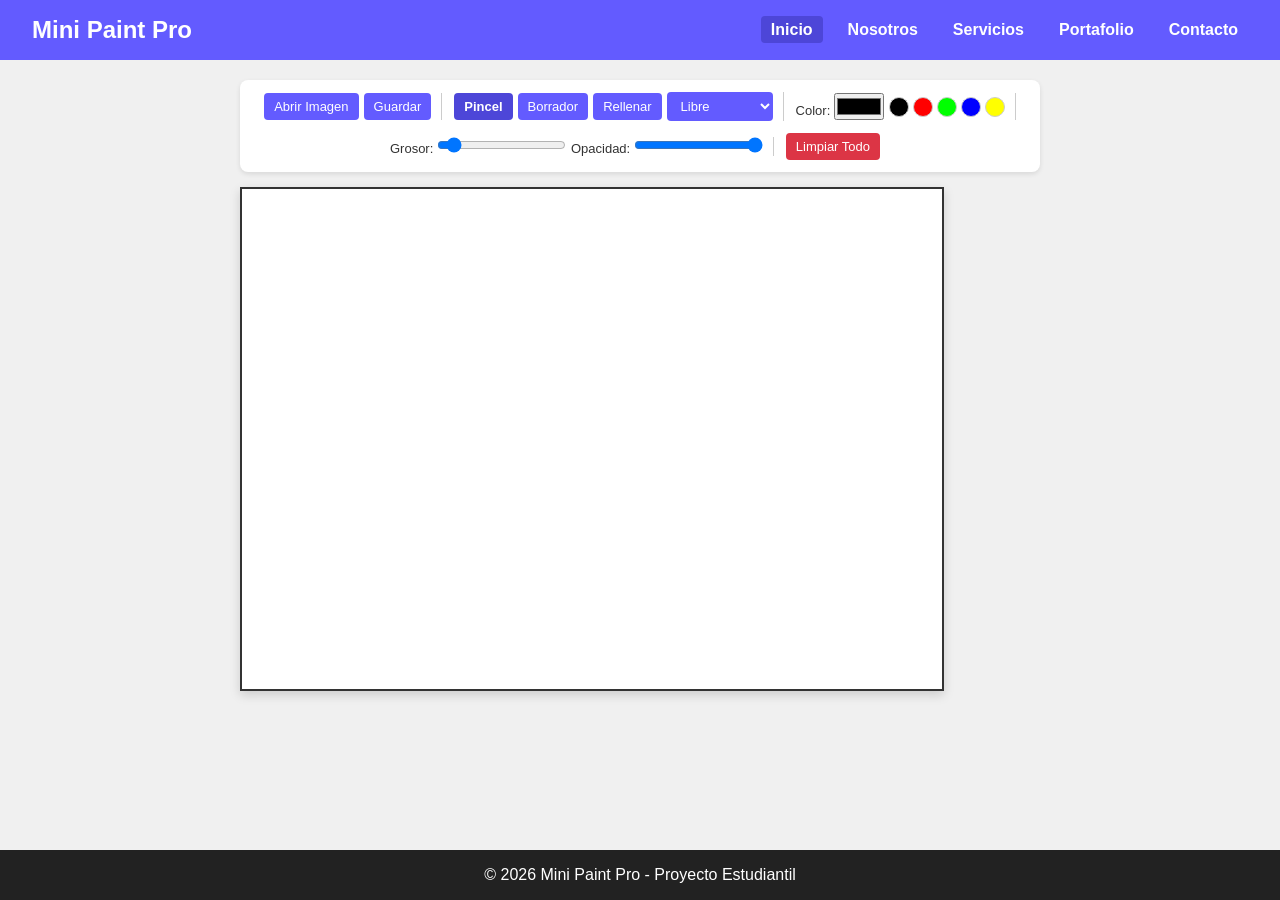
==== index.html @ 4358f199 "Actualizo contenido de paginas principales y agrego nuevo servicio" ====
<!DOCTYPE html>
<html lang="es">
<head>
    <meta charset="UTF-8">
    <meta name="viewport" content="width=device-width, initial-scale=1.0">
    <title>Mini Paint Pro - Proyecto Integrador</title>
    <!-- Actividad 10: Favicon -->
    <link rel="icon" type="image/png" href="assets/favicon.png">
    <style>
        /* Actividad 5: Variables CSS (:root) */
        :root {
            --primario: #635bff;
            --primario-oscuro: #4d46d8;
            --fondo: #f0f0f0;
            --texto: #333333;
            --blanco: #ffffff;
            --peligro: #dc3545;
            --peligro-oscuro: #a71d2a;
        }

        * {
            box-sizing: border-box;
            margin: 0;
            padding: 0;
        }

        body {
            font-family: Arial, sans-serif;
            background-color: var(--fondo);
            color: var(--texto);
            display: flex;
            flex-direction: column;
            min-height: 100vh;
        }

        /* Estructura semántica: Encabezado y Navegación */
        header {
            background-color: var(--primario);
            color: var(--blanco);
            padding: 1rem 2rem;
            display: flex;
            justify-content: space-between;
            align-items: center;
            flex-wrap: wrap;
        }

        .logo h1 {
            font-size: 1.5rem;
            color: var(--blanco);
        }

        /* Sección 2 de la consigna: Enlaces entre páginas */
        nav ul {
            display: flex;
            list-style: none;
            gap: 15px;
        }

        nav a {
            color: var(--blanco);
            text-decoration: none;
            font-weight: bold;
            padding: 5px 10px;
            border-radius: 4px;
            transition: background 0.3s;
        }

        nav a:hover, nav a.active {
            background-color: var(--primario-oscuro);
        }

        main {
            flex: 1;
            display: flex;
            flex-direction: column;
            align-items: center;
            padding: 20px;
        }

        .toolbar {
            background: var(--blanco);
            padding: 12px;
            border-radius: 8px;
            box-shadow: 0 2px 5px rgba(0,0,0,0.1);
            display: flex;
            flex-wrap: wrap;
            gap: 12px;
            align-items: center;
            justify-content: center;
            max-width: 800px;
            margin-bottom: 15px;
        }

        .tool-group {
            display: flex;
            align-items: center;
            gap: 5px;
            border-right: 1px solid #ccc;
            padding-right: 10px;
        }

        .tool-group:last-child {
            border-right: none;
        }

        canvas {
            border: 2px solid var(--texto);
            background-color: var(--blanco);
            cursor: crosshair;
            box-shadow: 0 4px 10px rgba(0,0,0,0.15);
            touch-action: none;
        }

        button, select {
            padding: 6px 10px;
            background-color: var(--primario);
            color: var(--blanco);
            border: none;
            border-radius: 4px;
            cursor: pointer;
            font-size: 13px;
        }

        button:hover, select:hover {
            background-color: var(--primario-oscuro);
        }

        button.active {
            background-color: var(--primario-oscuro);
            font-weight: bold;
        }

        button.clear {
            background-color: var(--peligro);
        }

        button.clear:hover {
            background-color: var(--peligro-oscuro);
        }

        .color-palette {
            display: flex;
            gap: 4px;
        }

        .color-btn {
            width: 20px;
            height: 20px;
            border-radius: 50%;
            border: 1px solid #ccc;
            cursor: pointer;
            padding: 0;
        }

        label {
            font-size: 13px;
            color: var(--texto);
        }

        /* Estructura semántica: Pie de página */
        footer {
            background-color: #222;
            color: var(--blanco);
            text-align: center;
            padding: 1rem;
            margin-top: auto;
        }
    </style>
</head>
<body>

    <header>
        <div class="logo">
            <!-- Actividad 1: Nombre de la app o marca -->
            <h1>Mini Paint Pro</h1>
        </div>
        <!-- Enlaces requeridos en el punto 2 y Actividad 3 -->
        <nav>
            <ul>
                <li><a href="index.html" class="active">Inicio</a></li>
                <li><a href="nosotros.html">Nosotros</a></li>
                <li><a href="servicios.html">Servicios</a></li>
                <li><a href="portfolio.html">Portafolio</a></li>
                <li><a href="contacto.html">Contacto</a></li>
            </ul>
        </nav>
    </header>

    <main>
        <section class="paint-container">
            <div class="toolbar">
                <div class="tool-group">
                    <input type="file" id="fileInput" accept="image/*" style="display: none;">
                    <button onclick="document.getElementById('fileInput').click()">Abrir Imagen</button>
                    <button id="saveBtn">Guardar</button>
                </div>

                <div class="tool-group">
                    <button id="toolPencil" class="active">Pincel</button>
                    <button id="toolEraser">Borrador</button>
                    <button id="toolFill">Rellenar</button>
                    <select id="shapeSelect">
                        <option value="none">Libre</option>
                        <option value="line">Línea</option>
                        <option value="rect">Rectángulo</option>
                        <option value="circle">Círculo</option>
                    </select>
                </div>

                <div class="tool-group">
                    <label>Color: <input type="color" id="colorPicker" value="#000000"></label>
                    <div class="color-palette">
                        <button class="color-btn" style="background: #000000;" onclick="setColor('#000000')"></button>
                        <button class="color-btn" style="background: #ff0000;" onclick="setColor('#ff0000')"></button>
                        <button class="color-btn" style="background: #00ff00;" onclick="setColor('#00ff00')"></button>
                        <button class="color-btn" style="background: #0000ff;" onclick="setColor('#0000ff')"></button>
                        <button class="color-btn" style="background: #ffff00;" onclick="setColor('#ffff00')"></button>
                    </div>
                </div>

                <div class="tool-group">
                    <label>Grosor: <input type="range" id="brushSize" min="1" max="50" value="5"></label>
                    <label>Opacidad: <input type="range" id="opacity" min="0.1" max="1" step="0.1" value="1"></label>
                </div>

                <div class="tool-group">
                    <button id="clearBtn" class="clear">Limpiar Todo</button>
                </div>
            </div>

            <canvas id="paintCanvas" width="700" height="500"></canvas>
        </section>
    </main>

    <footer>
        <p>&copy; 2026 Mini Paint Pro - Proyecto Estudiantil</p>
    </footer>

    <script>
        const canvas = document.getElementById('paintCanvas');
        const ctx = canvas.getContext('2d', { willReadFrequently: true });
        
        const colorPicker = document.getElementById('colorPicker');
        const brushSize = document.getElementById('brushSize');
        const opacity = document.getElementById('opacity');
        const clearBtn = document.getElementById('clearBtn');
        const saveBtn = document.getElementById('saveBtn');
        const fileInput = document.getElementById('fileInput');
        const shapeSelect = document.getElementById('shapeSelect');

        const toolPencil = document.getElementById('toolPencil');
        const toolEraser = document.getElementById('toolEraser');
        const toolFill = document.getElementById('toolFill');

        let isDrawing = false;
        let currentTool = 'pencil';
        let startX = 0;
        let startY = 0;
        let snapshot = null;

        ctx.lineCap = 'round';
        ctx.lineJoin = 'round';
        
        function resetCanvas() {
            ctx.globalAlpha = 1.0;
            ctx.fillStyle = "#ffffff";
            ctx.fillRect(0, 0, canvas.width, canvas.height);
        }
        resetCanvas();

        function setActiveTool(button, toolName) {
            document.querySelectorAll('.tool-group button').forEach(btn => btn.classList.remove('active'));
            button.classList.add('active');
            currentTool = toolName;
        }

        toolPencil.addEventListener('click', () => setActiveTool(toolPencil, 'pencil'));
        toolEraser.addEventListener('click', () => setActiveTool(toolEraser, 'eraser'));
        toolFill.addEventListener('click', () => setActiveTool(toolFill, 'fill'));

        function setColor(hex) {
            colorPicker.value = hex;
        }

        fileInput.addEventListener('change', function() {
            const file = fileInput.files[0];
            if (!file) return;

            const reader = new FileReader();
            reader.onload = function(e) {
                const img = new Image();
                img.onload = function() {
                    resetCanvas();
                    
                    let hRatio = canvas.width / img.width;
                    let vRatio = canvas.height / img.height;
                    let ratio = Math.min(hRatio, vRatio);
                    let centerShiftX = (canvas.width - img.width * ratio) / 2;
                    let centerShiftY = (canvas.height - img.height * ratio) / 2;

                    ctx.drawImage(img, 0, 0, img.width, img.height, centerShiftX, centerShiftY, img.width * ratio, img.height * ratio);
                };
                img.src = e.target.result;
            };
            reader.readAsDataURL(file);
            fileInput.value = '';
        });

        function getCoordinates(e) {
            const rect = canvas.getBoundingClientRect();
            const clientX = e.touches ? e.touches[0].clientX : e.clientX;
            const clientY = e.touches ? e.touches[0].clientY : e.clientY;
            return {
                x: clientX - rect.left,
                y: clientY - rect.top
            };
        }

        function startDrawing(e) {
            isDrawing = true;
            const coords = getCoordinates(e);
            startX = coords.x;
            startY = coords.y;

            ctx.beginPath();
            ctx.moveTo(startX, startY);

            snapshot = ctx.getImageData(0, 0, canvas.width, canvas.height);

            if (currentTool === 'fill') {
                floodFill(Math.floor(startX), Math.floor(startY), colorPicker.value);
                isDrawing = false;
            } else if (shapeSelect.value === 'none') {
                draw(e);
            }
        }

        function stopDrawing() {
            if (!isDrawing) return;
            isDrawing = false;
            ctx.beginPath();
        }

        function draw(e) {
            if (!isDrawing) return;

            const coords = getCoordinates(e);
            const x = coords.x;
            const y = coords.y;

            ctx.lineWidth = brushSize.value;

            if (currentTool === 'eraser') {
                ctx.globalAlpha = 1.0;
                ctx.strokeStyle = '#ffffff';
            } else {
                ctx.globalAlpha = parseFloat(opacity.value);
                ctx.strokeStyle = colorPicker.value;
            }

            const shape = shapeSelect.value;

            if (shape === 'none') {
                ctx.lineTo(x, y);
                ctx.stroke();
                ctx.beginPath();
                ctx.moveTo(x, y);
            } else {
                ctx.globalAlpha = 1.0;
                ctx.putImageData(snapshot, 0, 0);
                
                ctx.globalAlpha = parseFloat(opacity.value);
                ctx.beginPath();

                if (shape === 'line') {
                    ctx.moveTo(startX, startY);
                    ctx.lineTo(x, y);
                } else if (shape === 'rect') {
                    ctx.rect(startX, startY, x - startX, y - startY);
                } else if (shape === 'circle') {
                    const radius = Math.sqrt(Math.pow(startX - x, 2) + Math.pow(startY - y, 2));
                    ctx.arc(startX, startY, radius, 0, 2 * Math.PI);
                }
                ctx.stroke();
            }
        }

        function floodFill(startX, startY, fillColorHex) {
            ctx.globalAlpha = 1.0;
            const imgData = ctx.getImageData(0, 0, canvas.width, canvas.height);
            const data = imgData.data;

            const targetPos = (startY * canvas.width + startX) * 4;
            const startR = data[targetPos];
            const startG = data[targetPos + 1];
            const startB = data[targetPos + 2];
            const startA = data[targetPos + 3];

            const fillR = parseInt(fillColorHex.substr(1,2), 16);
            const fillG = parseInt(fillColorHex.substr(3,2), 16);
            const fillB = parseInt(fillColorHex.substr(5,2), 16);

            if (startR === fillR && startG === fillG && startB === fillB) return;

            const pixelStack = [[startX, startY]];

            while (pixelStack.length > 0) {
                const [x, y] = pixelStack.pop();
                const currentPos = (y * canvas.width + x) * 4;

                if (x < 0 || x >= canvas.width || y < 0 || y >= canvas.height) continue;

                if (data[currentPos] === startR &&
                    data[currentPos + 1] === startG &&
                    data[currentPos + 2] === startB &&
                    data[currentPos + 3] === startA) {

                    data[currentPos] = fillR;
                    data[currentPos + 1] = fillG;
                    data[currentPos + 2] = fillB;
                    data[currentPos + 3] = 255;

                    pixelStack.push([x + 1, y]);
                    pixelStack.push([x - 1, y]);
                    pixelStack.push([x, y + 1]);
                    pixelStack.push([x, y - 1]);
                }
            }
            ctx.putImageData(imgData, 0, 0);
        }

        canvas.addEventListener('mousedown', startDrawing);
        canvas.addEventListener('mousemove', draw);
        canvas.addEventListener('mouseup', stopDrawing);
        canvas.addEventListener('mouseleave', stopDrawing);

        canvas.addEventListener('touchstart', (e) => { e.preventDefault(); startDrawing(e); });
        canvas.addEventListener('touchmove', (e) => { e.preventDefault(); draw(e); });
        canvas.addEventListener('touchend', stopDrawing);

        clearBtn.addEventListener('click', () => {
            if (confirm("¿Seguro que quieres borrar todo el lienzo?")) {
                resetCanvas();
            }
        });

        saveBtn.addEventListener('click', () => {
            const link = document.createElement('a');
            link.download = 'mi-dibujo-paint.png';
            link.href = canvas.toDataURL('image/png');
            link.click();
        });
    </script>
</body>
</html>
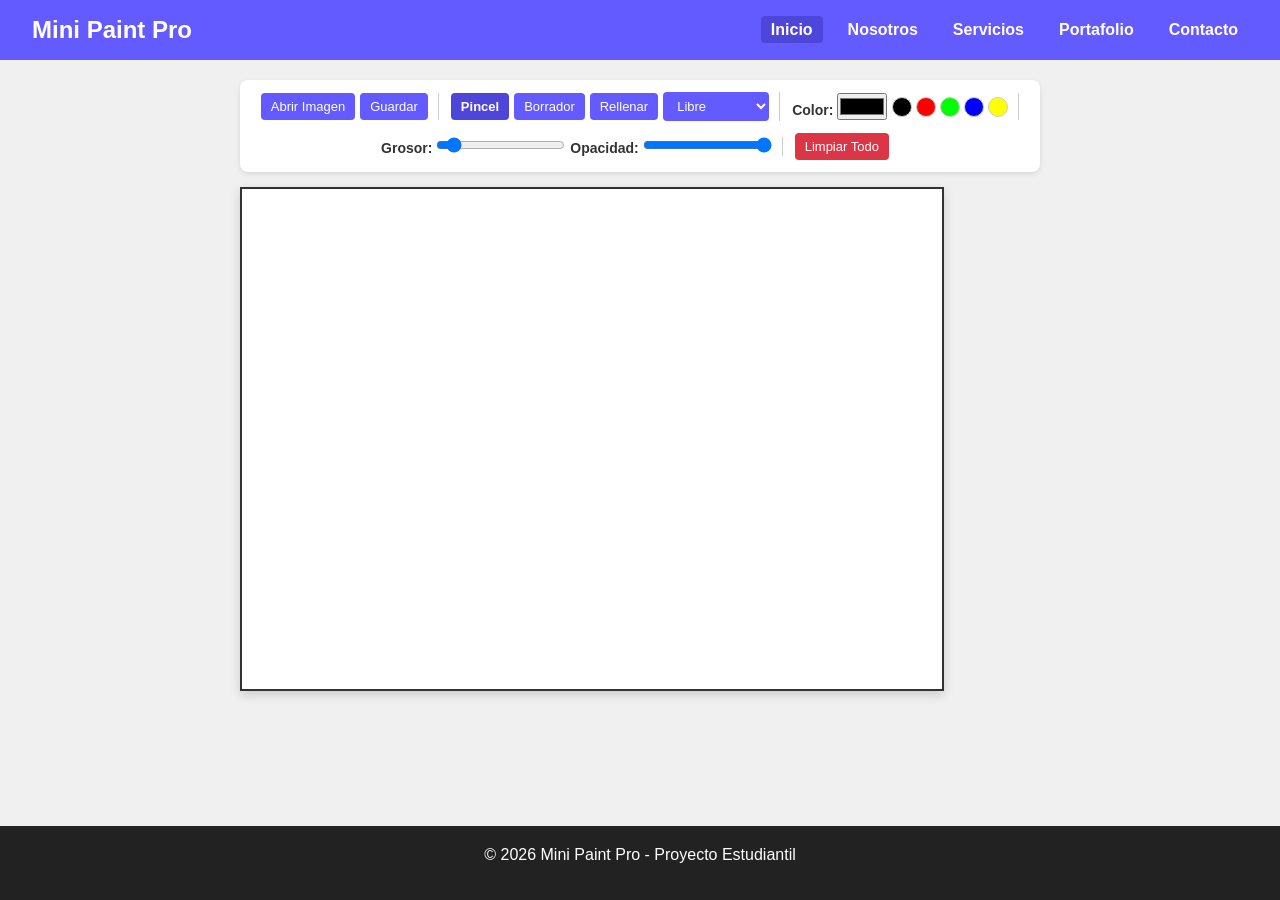
==== commit f518fdc3: "Se separaron los JS y CSS de los HTML" ====
--- a/index.html
+++ b/index.html
@@ -6,166 +6,8 @@
     <title>Mini Paint Pro - Proyecto Integrador</title>
     <!-- Actividad 10: Favicon -->
     <link rel="icon" type="image/png" href="assets/favicon.png">
-    <style>
-        /* Actividad 5: Variables CSS (:root) */
-        :root {
-            --primario: #635bff;
-            --primario-oscuro: #4d46d8;
-            --fondo: #f0f0f0;
-            --texto: #333333;
-            --blanco: #ffffff;
-            --peligro: #dc3545;
-            --peligro-oscuro: #a71d2a;
-        }
-
-        * {
-            box-sizing: border-box;
-            margin: 0;
-            padding: 0;
-        }
-
-        body {
-            font-family: Arial, sans-serif;
-            background-color: var(--fondo);
-            color: var(--texto);
-            display: flex;
-            flex-direction: column;
-            min-height: 100vh;
-        }
-
-        /* Estructura semántica: Encabezado y Navegación */
-        header {
-            background-color: var(--primario);
-            color: var(--blanco);
-            padding: 1rem 2rem;
-            display: flex;
-            justify-content: space-between;
-            align-items: center;
-            flex-wrap: wrap;
-        }
-
-        .logo h1 {
-            font-size: 1.5rem;
-            color: var(--blanco);
-        }
-
-        /* Sección 2 de la consigna: Enlaces entre páginas */
-        nav ul {
-            display: flex;
-            list-style: none;
-            gap: 15px;
-        }
-
-        nav a {
-            color: var(--blanco);
-            text-decoration: none;
-            font-weight: bold;
-            padding: 5px 10px;
-            border-radius: 4px;
-            transition: background 0.3s;
-        }
-
-        nav a:hover, nav a.active {
-            background-color: var(--primario-oscuro);
-        }
-
-        main {
-            flex: 1;
-            display: flex;
-            flex-direction: column;
-            align-items: center;
-            padding: 20px;
-        }
-
-        .toolbar {
-            background: var(--blanco);
-            padding: 12px;
-            border-radius: 8px;
-            box-shadow: 0 2px 5px rgba(0,0,0,0.1);
-            display: flex;
-            flex-wrap: wrap;
-            gap: 12px;
-            align-items: center;
-            justify-content: center;
-            max-width: 800px;
-            margin-bottom: 15px;
-        }
-
-        .tool-group {
-            display: flex;
-            align-items: center;
-            gap: 5px;
-            border-right: 1px solid #ccc;
-            padding-right: 10px;
-        }
-
-        .tool-group:last-child {
-            border-right: none;
-        }
-
-        canvas {
-            border: 2px solid var(--texto);
-            background-color: var(--blanco);
-            cursor: crosshair;
-            box-shadow: 0 4px 10px rgba(0,0,0,0.15);
-            touch-action: none;
-        }
-
-        button, select {
-            padding: 6px 10px;
-            background-color: var(--primario);
-            color: var(--blanco);
-            border: none;
-            border-radius: 4px;
-            cursor: pointer;
-            font-size: 13px;
-        }
-
-        button:hover, select:hover {
-            background-color: var(--primario-oscuro);
-        }
-
-        button.active {
-            background-color: var(--primario-oscuro);
-            font-weight: bold;
-        }
-
-        button.clear {
-            background-color: var(--peligro);
-        }
-
-        button.clear:hover {
-            background-color: var(--peligro-oscuro);
-        }
-
-        .color-palette {
-            display: flex;
-            gap: 4px;
-        }
-
-        .color-btn {
-            width: 20px;
-            height: 20px;
-            border-radius: 50%;
-            border: 1px solid #ccc;
-            cursor: pointer;
-            padding: 0;
-        }
-
-        label {
-            font-size: 13px;
-            color: var(--texto);
-        }
-
-        /* Estructura semántica: Pie de página */
-        footer {
-            background-color: #222;
-            color: var(--blanco);
-            text-align: center;
-            padding: 1rem;
-            margin-top: auto;
-        }
-    </style>
+    <!-- Vinculación CSS -->
+    <link rel="stylesheet" href="css/estilos.css">
 </head>
 <body>
 
@@ -236,220 +78,7 @@
         <p>&copy; 2026 Mini Paint Pro - Proyecto Estudiantil</p>
     </footer>
 
-    <script>
-        const canvas = document.getElementById('paintCanvas');
-        const ctx = canvas.getContext('2d', { willReadFrequently: true });
-        
-        const colorPicker = document.getElementById('colorPicker');
-        const brushSize = document.getElementById('brushSize');
-        const opacity = document.getElementById('opacity');
-        const clearBtn = document.getElementById('clearBtn');
-        const saveBtn = document.getElementById('saveBtn');
-        const fileInput = document.getElementById('fileInput');
-        const shapeSelect = document.getElementById('shapeSelect');
-
-        const toolPencil = document.getElementById('toolPencil');
-        const toolEraser = document.getElementById('toolEraser');
-        const toolFill = document.getElementById('toolFill');
-
-        let isDrawing = false;
-        let currentTool = 'pencil';
-        let startX = 0;
-        let startY = 0;
-        let snapshot = null;
-
-        ctx.lineCap = 'round';
-        ctx.lineJoin = 'round';
-        
-        function resetCanvas() {
-            ctx.globalAlpha = 1.0;
-            ctx.fillStyle = "#ffffff";
-            ctx.fillRect(0, 0, canvas.width, canvas.height);
-        }
-        resetCanvas();
-
-        function setActiveTool(button, toolName) {
-            document.querySelectorAll('.tool-group button').forEach(btn => btn.classList.remove('active'));
-            button.classList.add('active');
-            currentTool = toolName;
-        }
-
-        toolPencil.addEventListener('click', () => setActiveTool(toolPencil, 'pencil'));
-        toolEraser.addEventListener('click', () => setActiveTool(toolEraser, 'eraser'));
-        toolFill.addEventListener('click', () => setActiveTool(toolFill, 'fill'));
-
-        function setColor(hex) {
-            colorPicker.value = hex;
-        }
-
-        fileInput.addEventListener('change', function() {
-            const file = fileInput.files[0];
-            if (!file) return;
-
-            const reader = new FileReader();
-            reader.onload = function(e) {
-                const img = new Image();
-                img.onload = function() {
-                    resetCanvas();
-                    
-                    let hRatio = canvas.width / img.width;
-                    let vRatio = canvas.height / img.height;
-                    let ratio = Math.min(hRatio, vRatio);
-                    let centerShiftX = (canvas.width - img.width * ratio) / 2;
-                    let centerShiftY = (canvas.height - img.height * ratio) / 2;
-
-                    ctx.drawImage(img, 0, 0, img.width, img.height, centerShiftX, centerShiftY, img.width * ratio, img.height * ratio);
-                };
-                img.src = e.target.result;
-            };
-            reader.readAsDataURL(file);
-            fileInput.value = '';
-        });
-
-        function getCoordinates(e) {
-            const rect = canvas.getBoundingClientRect();
-            const clientX = e.touches ? e.touches[0].clientX : e.clientX;
-            const clientY = e.touches ? e.touches[0].clientY : e.clientY;
-            return {
-                x: clientX - rect.left,
-                y: clientY - rect.top
-            };
-        }
-
-        function startDrawing(e) {
-            isDrawing = true;
-            const coords = getCoordinates(e);
-            startX = coords.x;
-            startY = coords.y;
-
-            ctx.beginPath();
-            ctx.moveTo(startX, startY);
-
-            snapshot = ctx.getImageData(0, 0, canvas.width, canvas.height);
-
-            if (currentTool === 'fill') {
-                floodFill(Math.floor(startX), Math.floor(startY), colorPicker.value);
-                isDrawing = false;
-            } else if (shapeSelect.value === 'none') {
-                draw(e);
-            }
-        }
-
-        function stopDrawing() {
-            if (!isDrawing) return;
-            isDrawing = false;
-            ctx.beginPath();
-        }
-
-        function draw(e) {
-            if (!isDrawing) return;
-
-            const coords = getCoordinates(e);
-            const x = coords.x;
-            const y = coords.y;
-
-            ctx.lineWidth = brushSize.value;
-
-            if (currentTool === 'eraser') {
-                ctx.globalAlpha = 1.0;
-                ctx.strokeStyle = '#ffffff';
-            } else {
-                ctx.globalAlpha = parseFloat(opacity.value);
-                ctx.strokeStyle = colorPicker.value;
-            }
-
-            const shape = shapeSelect.value;
-
-            if (shape === 'none') {
-                ctx.lineTo(x, y);
-                ctx.stroke();
-                ctx.beginPath();
-                ctx.moveTo(x, y);
-            } else {
-                ctx.globalAlpha = 1.0;
-                ctx.putImageData(snapshot, 0, 0);
-                
-                ctx.globalAlpha = parseFloat(opacity.value);
-                ctx.beginPath();
-
-                if (shape === 'line') {
-                    ctx.moveTo(startX, startY);
-                    ctx.lineTo(x, y);
-                } else if (shape === 'rect') {
-                    ctx.rect(startX, startY, x - startX, y - startY);
-                } else if (shape === 'circle') {
-                    const radius = Math.sqrt(Math.pow(startX - x, 2) + Math.pow(startY - y, 2));
-                    ctx.arc(startX, startY, radius, 0, 2 * Math.PI);
-                }
-                ctx.stroke();
-            }
-        }
-
-        function floodFill(startX, startY, fillColorHex) {
-            ctx.globalAlpha = 1.0;
-            const imgData = ctx.getImageData(0, 0, canvas.width, canvas.height);
-            const data = imgData.data;
-
-            const targetPos = (startY * canvas.width + startX) * 4;
-            const startR = data[targetPos];
-            const startG = data[targetPos + 1];
-            const startB = data[targetPos + 2];
-            const startA = data[targetPos + 3];
-
-            const fillR = parseInt(fillColorHex.substr(1,2), 16);
-            const fillG = parseInt(fillColorHex.substr(3,2), 16);
-            const fillB = parseInt(fillColorHex.substr(5,2), 16);
-
-            if (startR === fillR && startG === fillG && startB === fillB) return;
-
-            const pixelStack = [[startX, startY]];
-
-            while (pixelStack.length > 0) {
-                const [x, y] = pixelStack.pop();
-                const currentPos = (y * canvas.width + x) * 4;
-
-                if (x < 0 || x >= canvas.width || y < 0 || y >= canvas.height) continue;
-
-                if (data[currentPos] === startR &&
-                    data[currentPos + 1] === startG &&
-                    data[currentPos + 2] === startB &&
-                    data[currentPos + 3] === startA) {
-
-                    data[currentPos] = fillR;
-                    data[currentPos + 1] = fillG;
-                    data[currentPos + 2] = fillB;
-                    data[currentPos + 3] = 255;
-
-                    pixelStack.push([x + 1, y]);
-                    pixelStack.push([x - 1, y]);
-                    pixelStack.push([x, y + 1]);
-                    pixelStack.push([x, y - 1]);
-                }
-            }
-            ctx.putImageData(imgData, 0, 0);
-        }
-
-        canvas.addEventListener('mousedown', startDrawing);
-        canvas.addEventListener('mousemove', draw);
-        canvas.addEventListener('mouseup', stopDrawing);
-        canvas.addEventListener('mouseleave', stopDrawing);
-
-        canvas.addEventListener('touchstart', (e) => { e.preventDefault(); startDrawing(e); });
-        canvas.addEventListener('touchmove', (e) => { e.preventDefault(); draw(e); });
-        canvas.addEventListener('touchend', stopDrawing);
-
-        clearBtn.addEventListener('click', () => {
-            if (confirm("¿Seguro que quieres borrar todo el lienzo?")) {
-                resetCanvas();
-            }
-        });
-
-        saveBtn.addEventListener('click', () => {
-            const link = document.createElement('a');
-            link.download = 'mi-dibujo-paint.png';
-            link.href = canvas.toDataURL('image/png');
-            link.click();
-        });
-    </script>
+    <!-- Vinculación JavaScript -->
+    <script src="javascript/paint.js"></script>
 </body>
 </html>
--- a/css/estilos.css
+++ b/css/estilos.css
@@ -0,0 +1,260 @@
+/* Actividad 5: Variables CSS (:root) */
+:root {
+    --primario: #635bff;
+    --primario-oscuro: #4d46d8;
+    --fondo: #f0f0f0;
+    --texto: #333333;
+    --blanco: #ffffff;
+    --peligro: #dc3545;
+    --peligro-oscuro: #a71d2a;
+}
+
+* {
+    box-sizing: border-box;
+    margin: 0;
+    padding: 0;
+}
+
+body {
+    font-family: Arial, sans-serif;
+    background-color: var(--fondo);
+    color: var(--texto);
+    display: flex;
+    flex-direction: column;
+    min-height: 100vh;
+}
+
+/* Estructura semántica: Encabezado y Navegación */
+header {
+    background-color: var(--primario);
+    color: var(--blanco);
+    padding: 1rem 2rem;
+    display: flex;
+    justify-content: space-between;
+    align-items: center;
+    flex-wrap: wrap;
+}
+
+.logo h1 {
+    font-size: 1.5rem;
+    color: var(--blanco);
+}
+
+/* Sección 2 de la consigna: Enlaces entre páginas */
+nav ul {
+    display: flex;
+    list-style: none;
+    gap: 15px;
+}
+
+nav a {
+    color: var(--blanco);
+    text-decoration: none;
+    font-weight: bold;
+    padding: 5px 10px;
+    border-radius: 4px;
+    transition: background 0.3s;
+}
+
+nav a:hover, nav a.active {
+    background-color: var(--primario-oscuro);
+}
+
+main {
+    flex: 1;
+    display: flex;
+    flex-direction: column;
+    align-items: center;
+    padding: 20px;
+}
+
+.toolbar {
+    background: var(--blanco);
+    padding: 12px;
+    border-radius: 8px;
+    box-shadow: 0 2px 5px rgba(0,0,0,0.1);
+    display: flex;
+    flex-wrap: wrap;
+    gap: 12px;
+    align-items: center;
+    justify-content: center;
+    max-width: 800px;
+    margin-bottom: 15px;
+}
+
+.tool-group {
+    display: flex;
+    align-items: center;
+    gap: 5px;
+    border-right: 1px solid #ccc;
+    padding-right: 10px;
+}
+
+.tool-group:last-child {
+    border-right: none;
+}
+
+canvas {
+    border: 2px solid var(--texto);
+    background-color: var(--blanco);
+    cursor: crosshair;
+    box-shadow: 0 4px 10px rgba(0,0,0,0.15);
+    touch-action: none;
+}
+
+button, select {
+    padding: 6px 10px;
+    background-color: var(--primario);
+    color: var(--blanco);
+    border: none;
+    border-radius: 4px;
+    cursor: pointer;
+    font-size: 13px;
+}
+
+button:hover, select:hover {
+    background-color: var(--primario-oscuro);
+}
+
+button.active {
+    background-color: var(--primario-oscuro);
+    font-weight: bold;
+}
+
+button.clear {
+    background-color: var(--peligro);
+}
+
+button.clear:hover {
+    background-color: var(--peligro-oscuro);
+}
+
+.color-palette {
+    display: flex;
+    gap: 4px;
+}
+
+.color-btn {
+    width: 20px;
+    height: 20px;
+    border-radius: 50%;
+    border: 1px solid #ccc;
+    cursor: pointer;
+    padding: 0;
+}
+
+label {
+    font-size: 13px;
+    color: var(--texto);
+}
+
+/* Estructura semántica: Pie de página */
+footer {
+    background-color: #222;
+    color: var(--blanco);
+    text-align: center;
+    padding: 1rem;
+    margin-top: auto;
+}
+
+
+/* Estilos específicos para páginas secundarias */
+main.content-page {
+    max-width: 800px;
+    margin: 2rem auto;
+    padding: 20px;
+    background: var(--blanco);
+    border-radius: 8px;
+    box-shadow: 0 2px 5px rgba(0,0,0,0.1);
+    align-items: stretch;
+}
+
+h2 {
+    margin-bottom: 1rem;
+    color: var(--primario);
+}
+
+ul.services-list {
+    list-style-type: square;
+    padding-left: 20px;
+    line-height: 1.8;
+}
+
+
+/* Estilos para tarjetas y artículos del portafolio */
+article {
+    background: #f9f9f9;
+    border-left: 4px solid var(--primario);
+    padding: 15px;
+    margin-top: 15px;
+    border-radius: 0 6px 6px 0;
+}
+
+h3 {
+    color: var(--primario-oscuro);
+    margin-bottom: 8px;
+}
+
+p {
+    line-height: 1.6;
+    margin-bottom: 1rem;
+}
+
+/* Estilos para formularios y página de contacto */
+main.contact-page {
+    max-width: 600px;
+    width: 100%;
+    margin: 2rem auto;
+    padding: 20px;
+    background: var(--blanco);
+    border-radius: 8px;
+    box-shadow: 0 2px 5px rgba(0,0,0,0.1);
+}
+
+form {
+    display: flex;
+    flex-direction: column;
+    gap: 15px;
+}
+
+label {
+    font-weight: bold;
+    font-size: 14px;
+}
+
+input[type="text"], 
+input[type="email"], 
+textarea {
+    width: 100%;
+    padding: 10px;
+    border: 1px solid #ccc;
+    border-radius: 4px;
+    font-size: 14px;
+}
+
+textarea {
+    resize: vertical;
+    min-height: 100px;
+}
+
+button[type="submit"] {
+    background-color: var(--primario);
+    color: var(--blanco);
+    border: none;
+    padding: 10px 15px;
+    border-radius: 4px;
+    cursor: pointer;
+    font-size: 16px;
+    font-weight: bold;
+}
+
+button[type="submit"]:hover {
+    background-color: var(--primario-oscuro);
+}
+
+.mensaje-exito {
+    color: green;
+    font-weight: bold;
+    display: none;
+    margin-top: 10px;
+}
